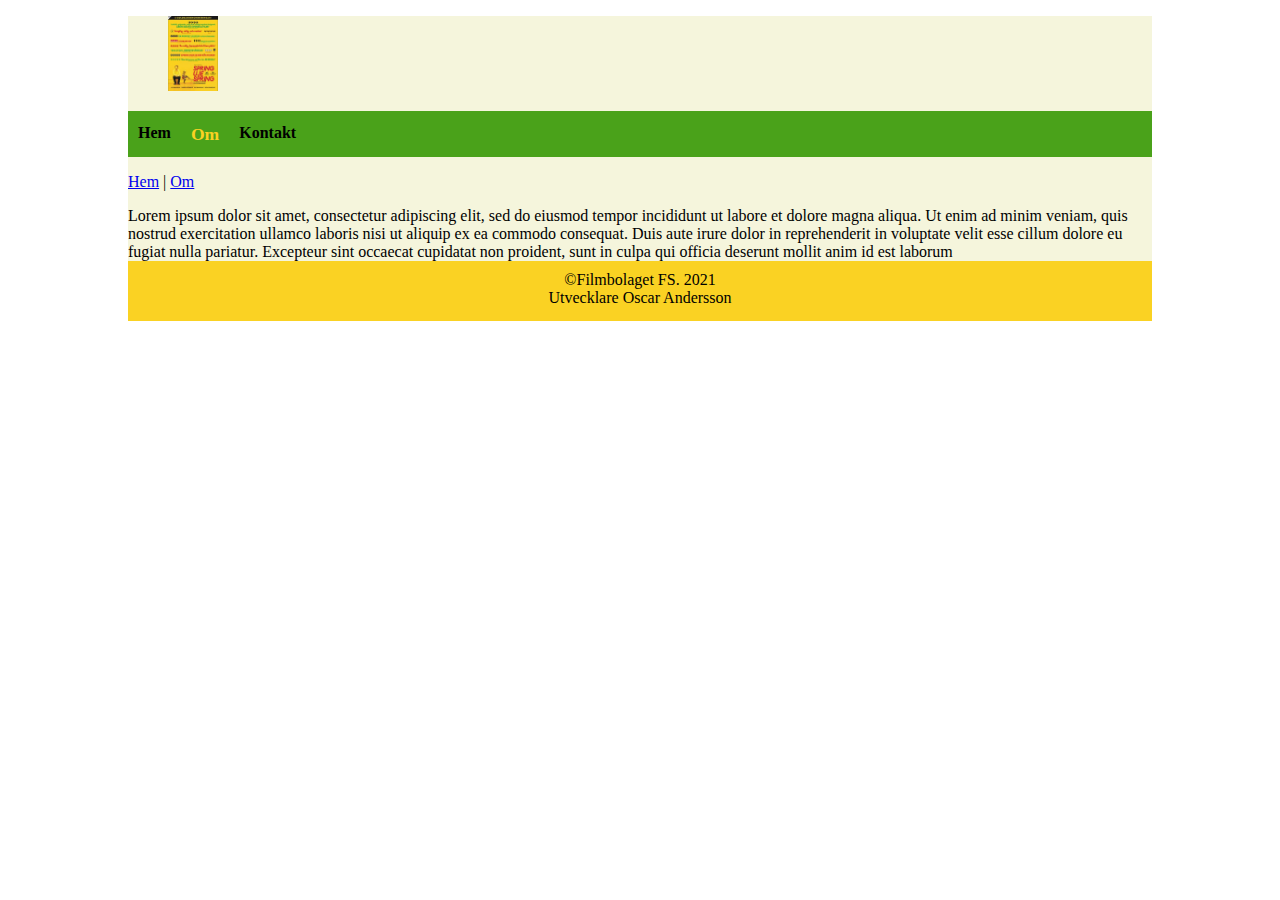
==== about.html @ a1898e14 "Initial create" ====
<!DOCTYPE html>
<html lang="en">
<head>
    <meta charset="UTF-8">
    <meta http-equiv="X-UA-Compatible" content="IE=edge">
    <meta name="viewport" content="width=device-width, initial-scale=1.0">
    <meta name="author" content="Oscar Andersson"> 
    <meta name="description" content="Filmbolaget FS filmer">
          
    <link rel="stylesheet" type="text/css" href="./styles/main.css" />

    <title>Filmbolaget FS - Om</title>
</head>
<body>
    <div class="container">
        <header id="mainheader">
            <figure>
                <img width="50" height="75" src="./img/spring_uje_spring_logga.jpeg" title="Spring Uje spring" alt="Spring Uje spring" />
            </figure>        
        </header>
        <nav> 
            <ul> 
                <li> 
                    <a href="index.html">Hem</a> 
                </li> 
                <li> 
                    <a class="active" href="#">Om</a> 
                </li> 
                <li> 
                    <a href="contact.html">Kontakt</a> 
                </li> 
            </ul> 
        </nav>

        <div id="breadcrumb">
            <p>
                <a href="index.html" target="_self" title="Hem">Hem</a> | 
                <a href="#" target="_self" title="Om">Om</a>
            </p>            
        </div>

        <section>
            Lorem ipsum dolor sit amet, consectetur adipiscing elit, sed do eiusmod tempor incididunt ut labore et dolore magna aliqua. Ut enim ad minim veniam, quis nostrud exercitation ullamco laboris nisi ut aliquip ex ea commodo consequat. Duis aute irure dolor in reprehenderit in voluptate velit esse cillum dolore eu fugiat nulla pariatur. Excepteur sint occaecat cupidatat non proident, sunt in culpa qui officia deserunt mollit anim id est laborum
        </section>  
        
        <footer id="mainfooter">
            &copy;Filmbolaget FS. 2021 <br/>Utvecklare Oscar Andersson
        </footer>   
    </div>
</body>
</html>
---- styles/main.css ----
body {
    margin-left: 10%;
    margin-right: 10%;    
}

#mainheader {
    background-color: beige;
}

#mainfooter {
    height: 50px;
    text-align: center;    
    background-color: rgb(250, 210, 35);
    padding-top: 10px;
}

.container {
    background-color: beige;
}

/* navigations fält */
nav {
    width: 100%;
    margin: 0;
    background-color: rgb(74, 162,26);
}

nav > ul {
    list-style-type: none;
    margin: 0;
    padding: 0;
    overflow: hidden;
}

nav > ul >li {
    float: left;
    font-weight: bold;
    line-height: 1.5;
}

nav > ul > li a {
    display: block;
    text-align: center;
    padding: 10px;
    text-decoration: none;
    font-weight: bold; 
    color:black;   
}

nav > ul > li a:hover{
    color:rgb(250, 210, 35);     
    font-size: 1.1em;
}

/* breadcrumb */
#breadcrumb a:hover {
    color:rgb(74, 162,26);
}

h1, h2, h3, h4, h5, h6 {
    letter-spacing: 2px;
}

/* Aktiva länkar */
.active {
    color:rgb(250, 210, 35);    
    font-size: 1.1em;
}
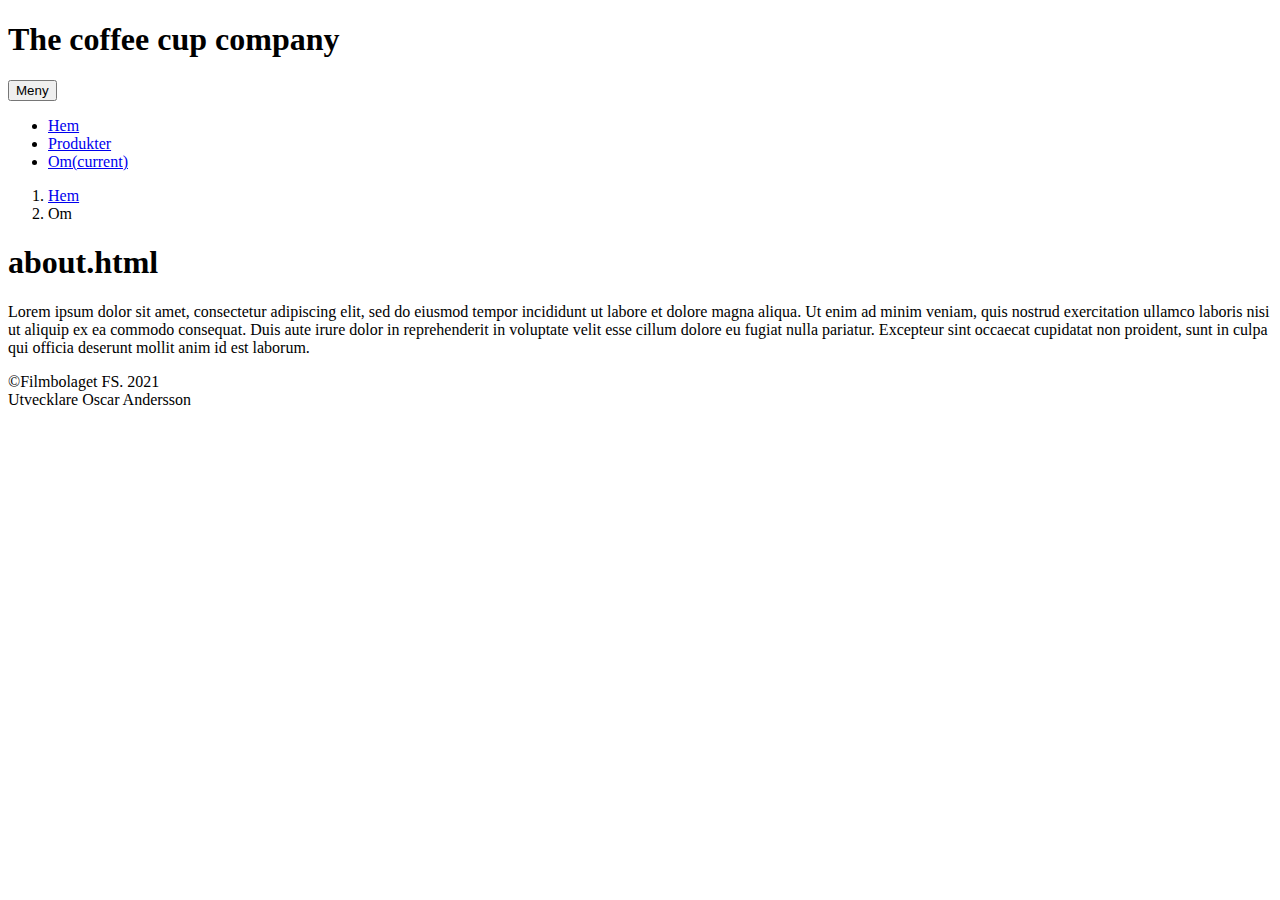
==== commit 1f4df9c9: "Har skapat nav för projektet The coffee cup company" ====
--- a/about.html
+++ b/about.html
@@ -5,47 +5,59 @@
     <meta http-equiv="X-UA-Compatible" content="IE=edge">
     <meta name="viewport" content="width=device-width, initial-scale=1.0">
     <meta name="author" content="Oscar Andersson"> 
-    <meta name="description" content="Filmbolaget FS filmer">
+    <meta name="description" content="The coffee cup company">
           
-    <link rel="stylesheet" type="text/css" href="./styles/main.css" />
+    <link rel="stylesheet" href="https://cdn.jsdelivr.net/npm/bootstrap@4.6.0/dist/css/bootstrap.min.css" integrity="sha384-B0vP5xmATw1+K9KRQjQERJvTumQW0nPEzvF6L/Z6nronJ3oUOFUFpCjEUQouq2+l" crossorigin="anonymous">
+    <!--<link rel="stylesheet" type="text/css" href="./styles/main.css" />-->
+    
+    <title>The coffee cup company - Om</title>    
 
-    <title>Filmbolaget FS - Om</title>
+    <!-- https://validator.w3.org/nu/#file -->
+    <!-- http://www.css-validator.org/validator -->
 </head>
 <body>
     <div class="container">
-        <header id="mainheader">
-            <figure>
-                <img width="50" height="75" src="./img/spring_uje_spring_logga.jpeg" title="Spring Uje spring" alt="Spring Uje spring" />
-            </figure>        
+        <header>
+            <h1>The coffee cup company</h1>
         </header>
-        <nav> 
-            <ul> 
-                <li> 
-                    <a href="index.html">Hem</a> 
-                </li> 
-                <li> 
-                    <a class="active" href="#">Om</a> 
-                </li> 
-                <li> 
-                    <a href="contact.html">Kontakt</a> 
-                </li> 
-            </ul> 
+
+        <nav class="navbar navbar-expand-lg navbar-light bg-light">
+            <button class="navbar-toggler" type="button" data-toggle="collapse" data-target="#navbarNav" aria-controls="navbarNav" aria-expanded="false" aria-label="Toggle navigation">
+                Meny
+            </button>
+            <div class="collapse navbar-collapse" id="navbarNav">
+              <ul class="navbar-nav">
+                <li class="nav-item">
+                  <a class="nav-link" href="index.html">Hem</a>
+                </li>
+                <li class="nav-item">
+                  <a class="nav-link" href="products.html">Produkter</a>
+                </li>
+                <li class="nav-item">
+                    <a class="nav-link active" href="#">Om<span class="sr-only">(current)</span></a>
+                  </li>                
+              </ul>
+            </div>
         </nav>
+        <nav aria-label="breadcrumb">
+            <ol class="breadcrumb">
+              <li class="breadcrumb-item"><a href="index.html">Hem</a></li>
+              <li class="breadcrumb-item active" aria-current="page">Om</li>
+            </ol>
+        </nav>       
+                  
+        <section>
+            <h1>about.html</h1>
+            <p>Lorem ipsum dolor sit amet, consectetur adipiscing elit, sed do eiusmod tempor incididunt ut labore et dolore magna aliqua. Ut enim ad minim veniam, quis nostrud exercitation ullamco laboris nisi ut aliquip ex ea commodo consequat. Duis aute irure dolor in reprehenderit in voluptate velit esse cillum dolore eu fugiat nulla pariatur. Excepteur sint occaecat cupidatat non proident, sunt in culpa qui officia deserunt mollit anim id est laborum.</p>
+        </section>
 
-        <div id="breadcrumb">
-            <p>
-                <a href="index.html" target="_self" title="Hem">Hem</a> | 
-                <a href="#" target="_self" title="Om">Om</a>
-            </p>            
-        </div>
+        <footer>
+            <p class="text-center">&copy;Filmbolaget FS. 2021 <br/>Utvecklare Oscar Andersson</p>
+        </footer>     
+    </div>
 
-        <section>
-            Lorem ipsum dolor sit amet, consectetur adipiscing elit, sed do eiusmod tempor incididunt ut labore et dolore magna aliqua. Ut enim ad minim veniam, quis nostrud exercitation ullamco laboris nisi ut aliquip ex ea commodo consequat. Duis aute irure dolor in reprehenderit in voluptate velit esse cillum dolore eu fugiat nulla pariatur. Excepteur sint occaecat cupidatat non proident, sunt in culpa qui officia deserunt mollit anim id est laborum
-        </section>  
-        
-        <footer id="mainfooter">
-            &copy;Filmbolaget FS. 2021 <br/>Utvecklare Oscar Andersson
-        </footer>   
-    </div>
+    <script src="https://code.jquery.com/jquery-3.5.1.slim.min.js" integrity="sha384-DfXdz2htPH0lsSSs5nCTpuj/zy4C+OGpamoFVy38MVBnE+IbbVYUew+OrCXaRkfj" crossorigin="anonymous"></script>
+    <script src="https://cdn.jsdelivr.net/npm/popper.js@1.16.1/dist/umd/popper.min.js" integrity="sha384-9/reFTGAW83EW2RDu2S0VKaIzap3H66lZH81PoYlFhbGU+6BZp6G7niu735Sk7lN" crossorigin="anonymous"></script>
+    <script src="https://cdn.jsdelivr.net/npm/bootstrap@4.6.0/dist/js/bootstrap.min.js" integrity="sha384-+YQ4JLhjyBLPDQt//I+STsc9iw4uQqACwlvpslubQzn4u2UU2UFM80nGisd026JF" crossorigin="anonymous"></script>
 </body>
 </html>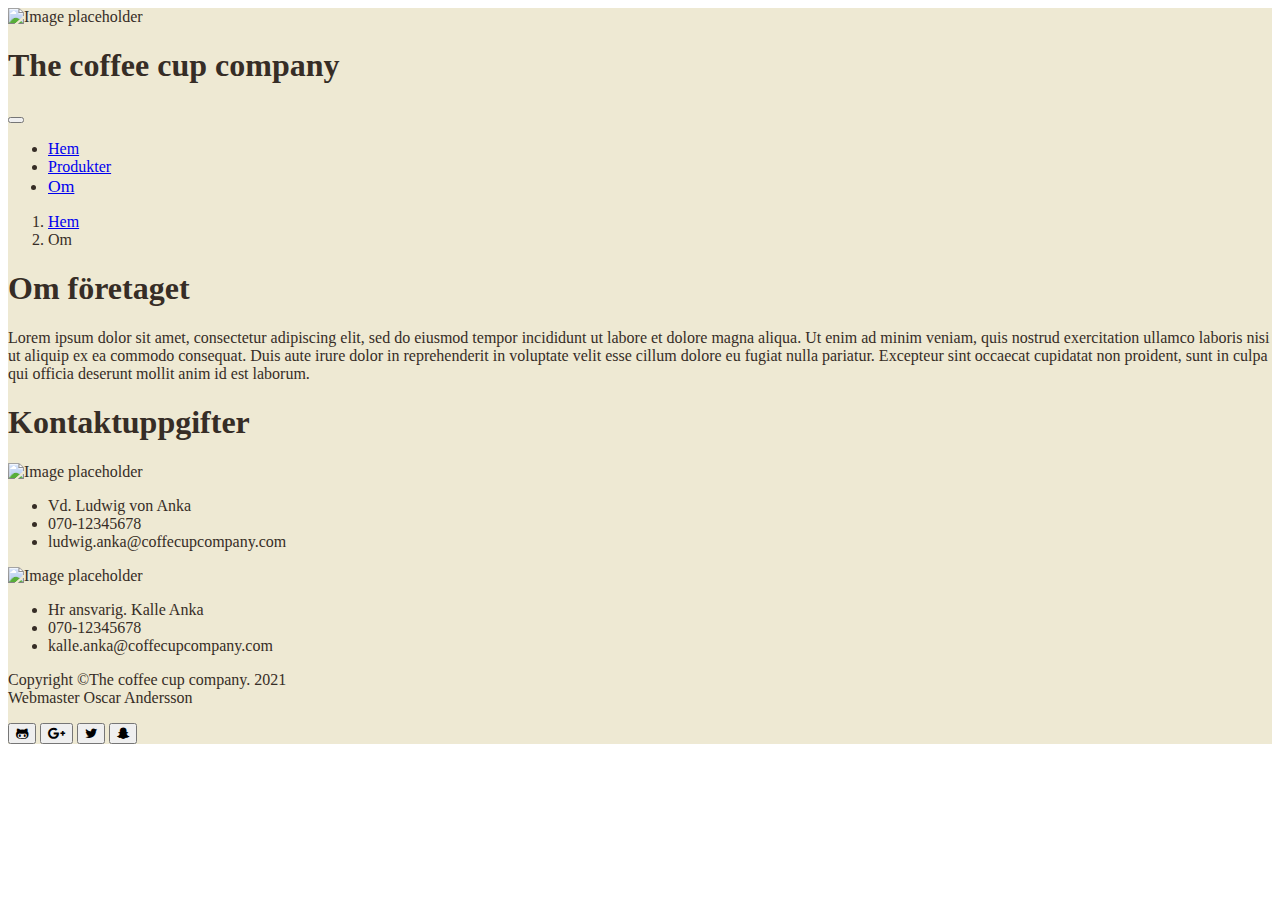
==== commit 01caafc0: "Uppdatering med design och placeholders" ====
--- a/about.html
+++ b/about.html
@@ -8,7 +8,9 @@
     <meta name="description" content="The coffee cup company">
           
     <link rel="stylesheet" href="https://cdn.jsdelivr.net/npm/bootstrap@4.6.0/dist/css/bootstrap.min.css" integrity="sha384-B0vP5xmATw1+K9KRQjQERJvTumQW0nPEzvF6L/Z6nronJ3oUOFUFpCjEUQouq2+l" crossorigin="anonymous">
-    <!--<link rel="stylesheet" type="text/css" href="./styles/main.css" />-->
+    <link rel="stylesheet" href="https://stackpath.bootstrapcdn.com/font-awesome/4.7.0/css/font-awesome.min.css">
+    
+    <link rel="stylesheet" type="text/css" href="./styles/main.css" />
     
     <title>The coffee cup company - Om</title>    
 
@@ -16,44 +18,99 @@
     <!-- http://www.css-validator.org/validator -->
 </head>
 <body>
-    <div class="container">
-        <header>
-            <h1>The coffee cup company</h1>
-        </header>
+    <div class="container" id="my_container">
+      <header>
+        <img src="https://via.placeholder.com/75" alt="Image placeholder" class="img-fluid mr-1" />
+        <h1 class="float-right">The coffee cup company</h1>
+      </header>
 
-        <nav class="navbar navbar-expand-lg navbar-light bg-light">
-            <button class="navbar-toggler" type="button" data-toggle="collapse" data-target="#navbarNav" aria-controls="navbarNav" aria-expanded="false" aria-label="Toggle navigation">
-                Meny
-            </button>
-            <div class="collapse navbar-collapse" id="navbarNav">
-              <ul class="navbar-nav">
-                <li class="nav-item">
-                  <a class="nav-link" href="index.html">Hem</a>
-                </li>
-                <li class="nav-item">
-                  <a class="nav-link" href="products.html">Produkter</a>
-                </li>
-                <li class="nav-item">
-                    <a class="nav-link active" href="#">Om<span class="sr-only">(current)</span></a>
-                  </li>                
-              </ul>
-            </div>
-        </nav>
+      <div class="clearfix"></div>
+
+        <nav class="navbar navbar-expand-lg navbar-dark bg-dark">
+          <a class="navbar-brand" href="#"></a>
+          <button class="navbar-toggler" type="button" data-toggle="collapse" data-target="#navbarNav" aria-controls="navbarNav" aria-expanded="false" aria-label="Toggle navigation">
+            <span class="navbar-toggler-icon"></span>
+          </button>
+          <div class="collapse navbar-collapse" id="navbarNav">
+            <ul class="navbar-nav">
+              <li class="nav-item my_hover">
+                <a class="nav-link" href="index.html" title="Hem">Hem </a>
+              </li>
+              <li class="nav-item my_hover">
+                <a class="nav-link" href="products.html" title="Produkter">Produkter</a>
+              </li>
+              <li class="nav-item active my_hover my_active">
+                <a class="nav-link" href="#" title="Om">Om <span class="sr-only">(current)</span></a>
+              </li>
+            </ul>
+          </div>
+        </nav> 
+
         <nav aria-label="breadcrumb">
-            <ol class="breadcrumb">
-              <li class="breadcrumb-item"><a href="index.html">Hem</a></li>
-              <li class="breadcrumb-item active" aria-current="page">Om</li>
+            <ol class="breadcrumb" id="my_breadcrumb">
+              <li class="breadcrumb-item"><a href="index.html" title="Hem">Hem</a></li>
+              <li class="breadcrumb-item active" aria-current="page" title="Om">Om</li>
             </ol>
         </nav>       
                   
         <section>
-            <h1>about.html</h1>
+            <h1>Om företaget</h1>
             <p>Lorem ipsum dolor sit amet, consectetur adipiscing elit, sed do eiusmod tempor incididunt ut labore et dolore magna aliqua. Ut enim ad minim veniam, quis nostrud exercitation ullamco laboris nisi ut aliquip ex ea commodo consequat. Duis aute irure dolor in reprehenderit in voluptate velit esse cillum dolore eu fugiat nulla pariatur. Excepteur sint occaecat cupidatat non proident, sunt in culpa qui officia deserunt mollit anim id est laborum.</p>
         </section>
 
+        <section>
+          <h1>Kontaktuppgifter</h1>
+          <div class="row">
+            <div class="col-2">
+              <img src="https://via.placeholder.com/75" alt="Image placeholder" class="img-fluid" />
+            </div>
+            <div class="col-10">
+              <div class="row">
+                <div class="12">
+                  <ul class="list-unstyled">
+                    <li>Vd. Ludwig von Anka</li>
+                    <li>070-12345678</li>
+                    <li>ludwig.anka@coffecupcompany.com</li>
+                  </ul>
+                </div>
+              </div>
+              
+            </div>
+
+            <div class="col-2">
+              <img src="https://via.placeholder.com/75" alt="Image placeholder" class="img-fluid" />
+            </div>
+            <div class="col-10">
+              <div class="row">
+                <div class="12">
+                  <ul class="list-unstyled">
+                    <li>Hr ansvarig. Kalle Anka</li>
+                    <li>070-12345678</li>
+                    <li>kalle.anka@coffecupcompany.com</li>
+                  </ul>
+                </div>              
+            </div>
+
+          </div>
+          
+        </section>
+
+        <div style="clear: both"></div>
+
         <footer>
-            <p class="text-center">&copy;Filmbolaget FS. 2021 <br/>Utvecklare Oscar Andersson</p>
-        </footer>     
+          <div class="container">
+            <p class="text-center">Copyright &copy;The coffee cup company. 2021 <br/>Webmaster Oscar Andersson</p>
+
+            <div class="text-center">
+              <div class="btn-group btn-group-lg">
+                <button typa="button" class="btn btn-secondary"><i class="fa fa-github-alt"></i></button>
+                <button typa="button" class="btn btn-secondary"><i class="fa fa-google-plus"></i></button>
+                <button typa="button" class="btn btn-secondary"><i class="fa fa-twitter"></i></button>
+                <button typa="button" class="btn btn-secondary"><i class="fa fa-snapchat-ghost"></i></button>
+              </div>
+            </div>
+          </div>
+        </footer>      
     </div>
 
     <script src="https://code.jquery.com/jquery-3.5.1.slim.min.js" integrity="sha384-DfXdz2htPH0lsSSs5nCTpuj/zy4C+OGpamoFVy38MVBnE+IbbVYUew+OrCXaRkfj" crossorigin="anonymous"></script>
--- a/styles/main.css
+++ b/styles/main.css
@@ -0,0 +1,39 @@
+/*@media(min-width:576px){body{background-color: cyan;}}
+
+@media(min-width:768px){body{background-color: lightblue;}}
+
+@media(min-width:992px){body{background-color: lightgreen;}}
+
+@media(min-width:1200px){body{background-color: yellow;}}*/
+
+/* Färger https://simplicable.com/new/coffee-color */
+
+
+body {
+    background-color:white !important;
+    color: #362d26 !important;
+}
+
+.my_border-2 {
+    border-style: solid;
+    border-width: 2px;
+    border-color:#362d26;
+}
+
+#my_breadcrumb {
+    background-color: #eee9d3;
+    color:#362d26;
+}
+
+#my_container {
+    background-color: #eee9d3;
+    color:#362d26;
+}
+
+.my_hover a:hover{   
+    font-size: 1.1em !important;
+}
+
+.my_active {
+    font-size: 1.1em !important;
+}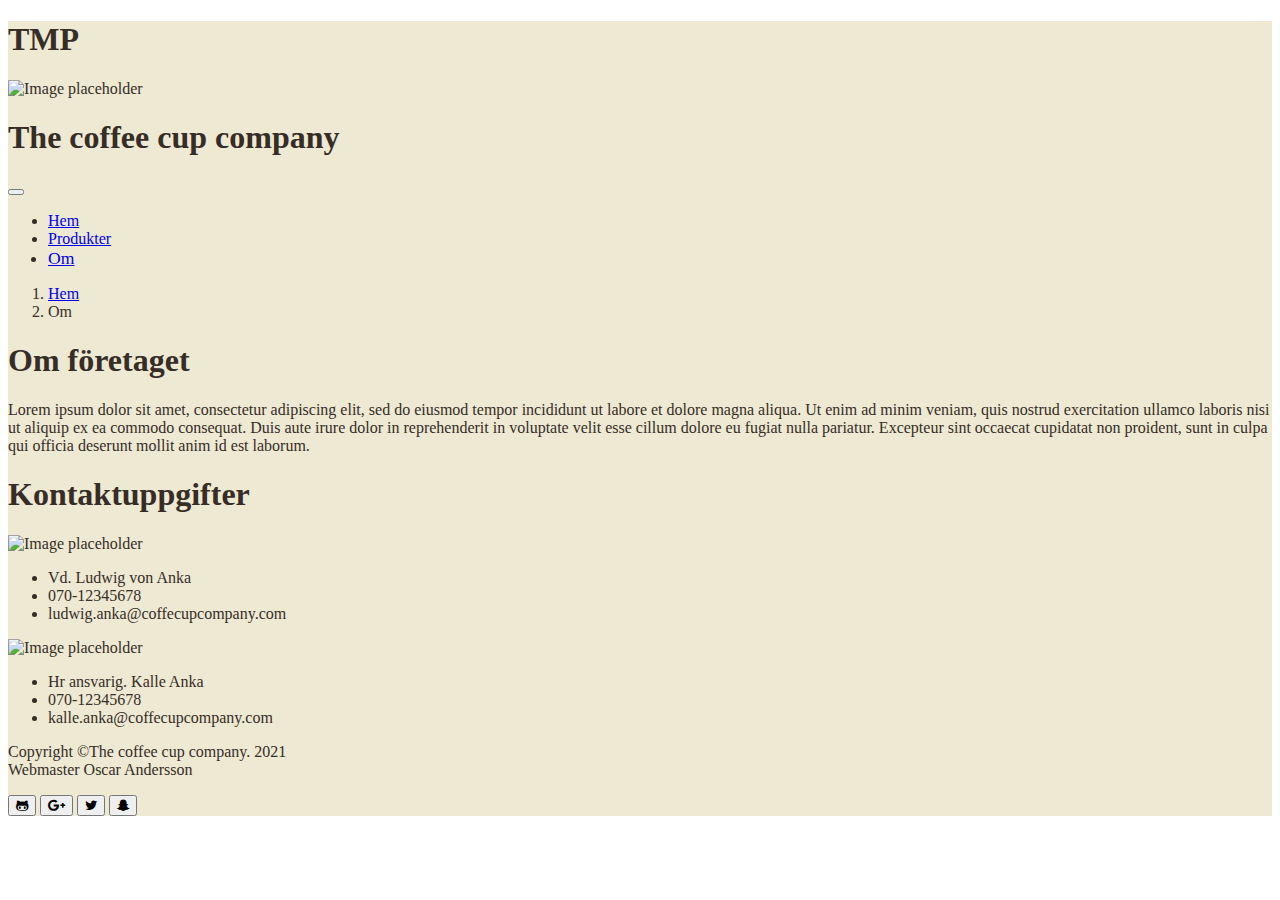
==== commit 12808c0d: "Uppdateringar" ====
--- a/about.html
+++ b/about.html
@@ -19,6 +19,7 @@
 </head>
 <body>
     <div class="container" id="my_container">
+      <h1>TMP</h1>
       <header>
         <img src="https://via.placeholder.com/75" alt="Image placeholder" class="img-fluid mr-1" />
         <h1 class="float-right">The coffee cup company</h1>
--- a/styles/main.css
+++ b/styles/main.css
@@ -5,6 +5,8 @@
 @media(min-width:992px){body{background-color: lightgreen;}}
 
 @media(min-width:1200px){body{background-color: yellow;}}*/
+
+/* <h1>TMP</h1>*/
 
 /* Färger https://simplicable.com/new/coffee-color */
 
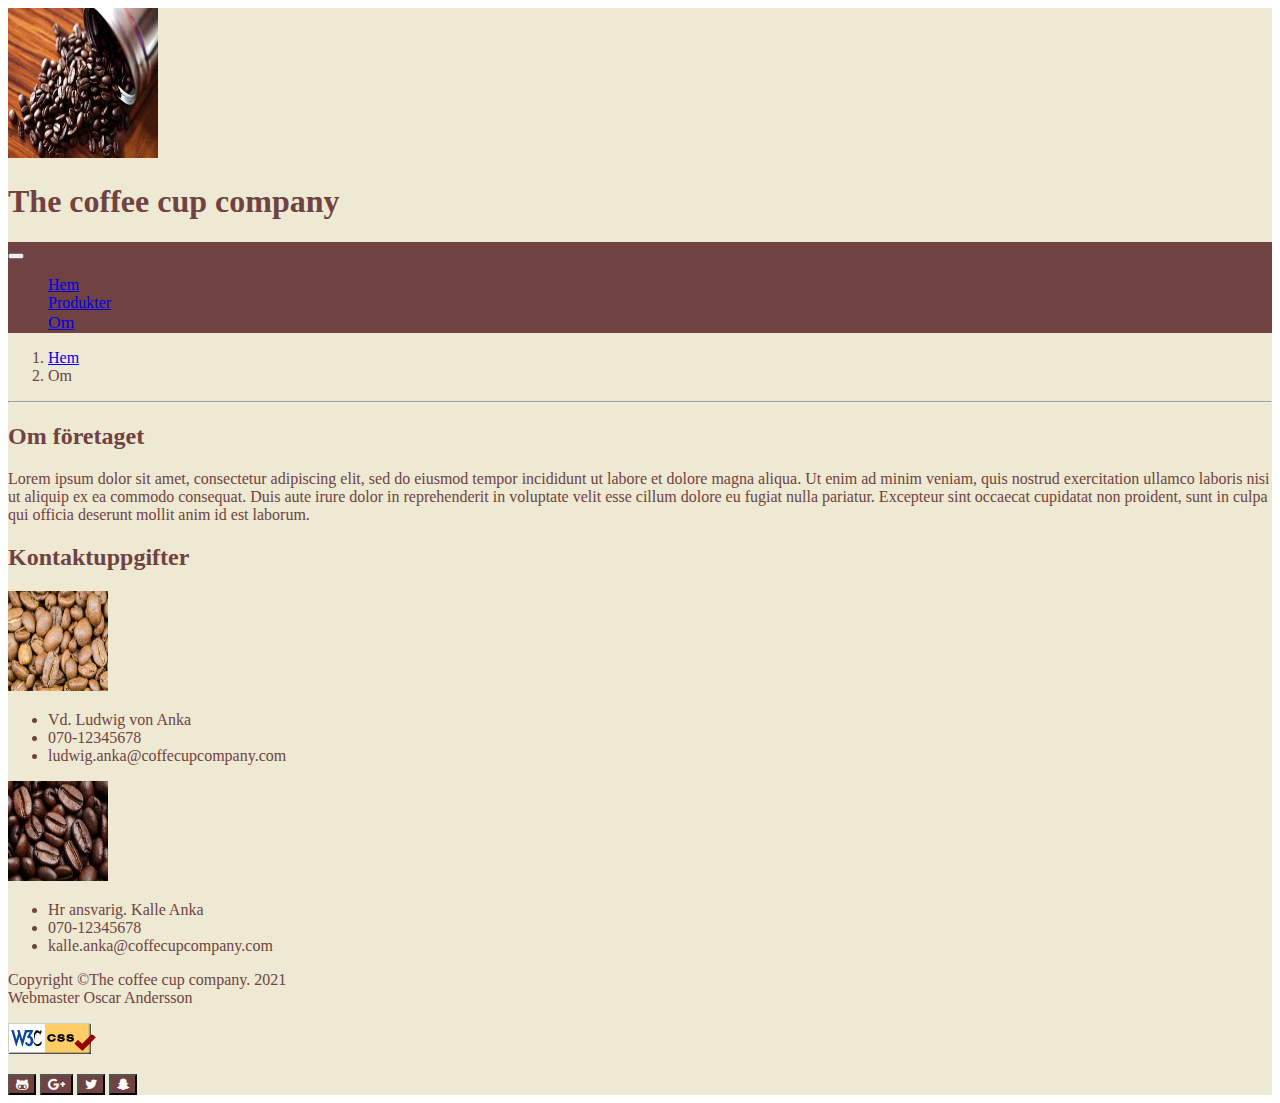
==== commit 49439a5c: "Uppdateringar med nya bilder, css, bilder och färger" ====
--- a/about.html
+++ b/about.html
@@ -18,52 +18,55 @@
     <!-- http://www.css-validator.org/validator -->
 </head>
 <body>
-    <div class="container" id="my_container">
-      <h1>TMP</h1>
+    <div class="container" id="my_container">      
       <header>
-        <img src="https://via.placeholder.com/75" alt="Image placeholder" class="img-fluid mr-1" />
-        <h1 class="float-right">The coffee cup company</h1>
+        <a href="index.html"><img src="./img/bona_1.jpg" width="150" height="150" alt="Image placeholder" class="img-fluid mr-1" /></a>
+          <h1 class="float-right">The coffee cup company</h1>
       </header>
 
       <div class="clearfix"></div>
 
-        <nav class="navbar navbar-expand-lg navbar-dark bg-dark">
-          <a class="navbar-brand" href="#"></a>
-          <button class="navbar-toggler" type="button" data-toggle="collapse" data-target="#navbarNav" aria-controls="navbarNav" aria-expanded="false" aria-label="Toggle navigation">
-            <span class="navbar-toggler-icon"></span>
-          </button>
-          <div class="collapse navbar-collapse" id="navbarNav">
-            <ul class="navbar-nav">
-              <li class="nav-item my_hover">
-                <a class="nav-link" href="index.html" title="Hem">Hem </a>
-              </li>
-              <li class="nav-item my_hover">
-                <a class="nav-link" href="products.html" title="Produkter">Produkter</a>
-              </li>
-              <li class="nav-item active my_hover my_active">
-                <a class="nav-link" href="#" title="Om">Om <span class="sr-only">(current)</span></a>
-              </li>
-            </ul>
-          </div>
-        </nav> 
+      <nav class="navbar navbar-expand-lg navbar-dark navbar-custom">
+        <a class="navbar-brand" href="#"></a>
+        <button class="navbar-toggler" type="button" data-toggle="collapse" data-target="#navbarNav" aria-controls="navbarNav" aria-expanded="false" aria-label="Toggle navigation">
+          <span class="navbar-toggler-icon"></span>
+        </button>
+        <div class="collapse navbar-collapse" id="navbarNav">
+          <ul class="navbar-nav">
+            <li class="nav-item my_hover">
+              <a class="nav-link" href="index.html" title="Hem">Hem </a>
+            </li>
+            <li class="nav-item my_hover">
+              <a class="nav-link" href="products.html" title="Produkter">Produkter</a>
+            </li>
+            <li class="nav-item active my_hover my_active">
+              <a class="nav-link" href="#" title="Om">Om <span class="sr-only">(current)</span></a>
+            </li>
+          </ul>
+        </div>
+      </nav> 
 
-        <nav aria-label="breadcrumb">
-            <ol class="breadcrumb" id="my_breadcrumb">
-              <li class="breadcrumb-item"><a href="index.html" title="Hem">Hem</a></li>
-              <li class="breadcrumb-item active" aria-current="page" title="Om">Om</li>
-            </ol>
-        </nav>       
+      <nav aria-label="breadcrumb">
+          <ol class="breadcrumb" id="my_breadcrumb">
+            <li class="breadcrumb-item"><a href="index.html" title="Hem">Hem</a></li>
+            <li class="breadcrumb-item active" aria-current="page" title="Om">Om</li>
+          </ol>
+      </nav>       
                   
+      <hr/>
+
+      <div class="container">
         <section>
-            <h1>Om företaget</h1>
+            <h2>Om företaget</h2>
             <p>Lorem ipsum dolor sit amet, consectetur adipiscing elit, sed do eiusmod tempor incididunt ut labore et dolore magna aliqua. Ut enim ad minim veniam, quis nostrud exercitation ullamco laboris nisi ut aliquip ex ea commodo consequat. Duis aute irure dolor in reprehenderit in voluptate velit esse cillum dolore eu fugiat nulla pariatur. Excepteur sint occaecat cupidatat non proident, sunt in culpa qui officia deserunt mollit anim id est laborum.</p>
         </section>
 
         <section>
-          <h1>Kontaktuppgifter</h1>
+          <h2>Kontaktuppgifter</h2>
+
           <div class="row">
             <div class="col-2">
-              <img src="https://via.placeholder.com/75" alt="Image placeholder" class="img-fluid" />
+              <img src="./img/kaffe_bona_1.jpg" width="100" height="100" alt="Image placeholder" class="img-fluid" />
             </div>
             <div class="col-10">
               <div class="row">
@@ -74,13 +77,15 @@
                     <li>ludwig.anka@coffecupcompany.com</li>
                   </ul>
                 </div>
-              </div>
-              
-            </div>
+              </div>                
+            </div>              
+          </div><!-- End of row -->
 
+          <div class="row">
             <div class="col-2">
-              <img src="https://via.placeholder.com/75" alt="Image placeholder" class="img-fluid" />
-            </div>
+              <img src="./img/kaffe_bona_2.jpg" width="100" height="100" alt="Image placeholder" class="img-fluid" />
+            </div>            
+
             <div class="col-10">
               <div class="row">
                 <div class="12">
@@ -90,11 +95,11 @@
                     <li>kalle.anka@coffecupcompany.com</li>
                   </ul>
                 </div>              
+              </div>
             </div>
-
-          </div>
-          
+          </div><!-- End of row -->            
         </section>
+      </div>
 
         <div style="clear: both"></div>
 
@@ -102,12 +107,20 @@
           <div class="container">
             <p class="text-center">Copyright &copy;The coffee cup company. 2021 <br/>Webmaster Oscar Andersson</p>
 
+            <p class="text-center">
+              <a href="http://css-validator.org/check/referer">
+                  <img style="border:0;width:88px;height:31px"
+                      src="./img/vcss.png"
+                      alt="Valid CSS!" />
+              </a>
+            </p>            
+
             <div class="text-center">
               <div class="btn-group btn-group-lg">
-                <button typa="button" class="btn btn-secondary"><i class="fa fa-github-alt"></i></button>
-                <button typa="button" class="btn btn-secondary"><i class="fa fa-google-plus"></i></button>
-                <button typa="button" class="btn btn-secondary"><i class="fa fa-twitter"></i></button>
-                <button typa="button" class="btn btn-secondary"><i class="fa fa-snapchat-ghost"></i></button>
+                <button type="button" class="btn my_btn-custom"><i class="fa fa-github-alt"></i></button>
+                <button type="button" class="btn my_btn-custom"><i class="fa fa-google-plus"></i></button>
+                <button type="button" class="btn my_btn-custom"><i class="fa fa-twitter"></i></button>
+                <button type="button" class="btn my_btn-custom"><i class="fa fa-snapchat-ghost"></i></button>
               </div>
             </div>
           </div>
--- a/styles/main.css
+++ b/styles/main.css
@@ -6,36 +6,63 @@
 
 @media(min-width:1200px){body{background-color: yellow;}}*/
 
-/* <h1>TMP</h1>*/
-
 /* Färger https://simplicable.com/new/coffee-color */
 
 
 body {
-    background-color:white !important;
-    color: #362d26 !important;
+    background-color:white;
+    color: #704241;
+}
+
+.navbar-custom {
+    background-color: #704241;   
+}
+
+hr {
+    background-color: #704241;
+}
+
+.my_btn-custom {
+    color: #fff;
+    background-color: #704241;
+    background-color: #704241;
+}
+
+.my_anchor-tag {
+    color: black;    
+    text-decoration: none;
+    background-color: transparent;
+}
+
+.my_anchor-tag:hover {
+    color: #704241;
+    text-decoration:underline;
+    background-color: transparent;
+    font-size: 1.1em;
+}
+
+#my_container {
+    background-color: #eee9d3;
+    color: #704241;
+    padding-left: 0; 
+    padding-right: 0;
 }
 
 .my_border-2 {
     border-style: solid;
     border-width: 2px;
-    border-color:#362d26;
+    border-color: #6f4e37;
 }
 
 #my_breadcrumb {
     background-color: #eee9d3;
-    color:#362d26;
+    color: #704241;
 }
 
-#my_container {
-    background-color: #eee9d3;
-    color:#362d26;
-}
-
-.my_hover a:hover{   
-    font-size: 1.1em !important;
+.my_hover a:hover {   
+    font-size: 1.1em;
 }
 
 .my_active {
-    font-size: 1.1em !important;
+    font-size: 1.1em;
 }